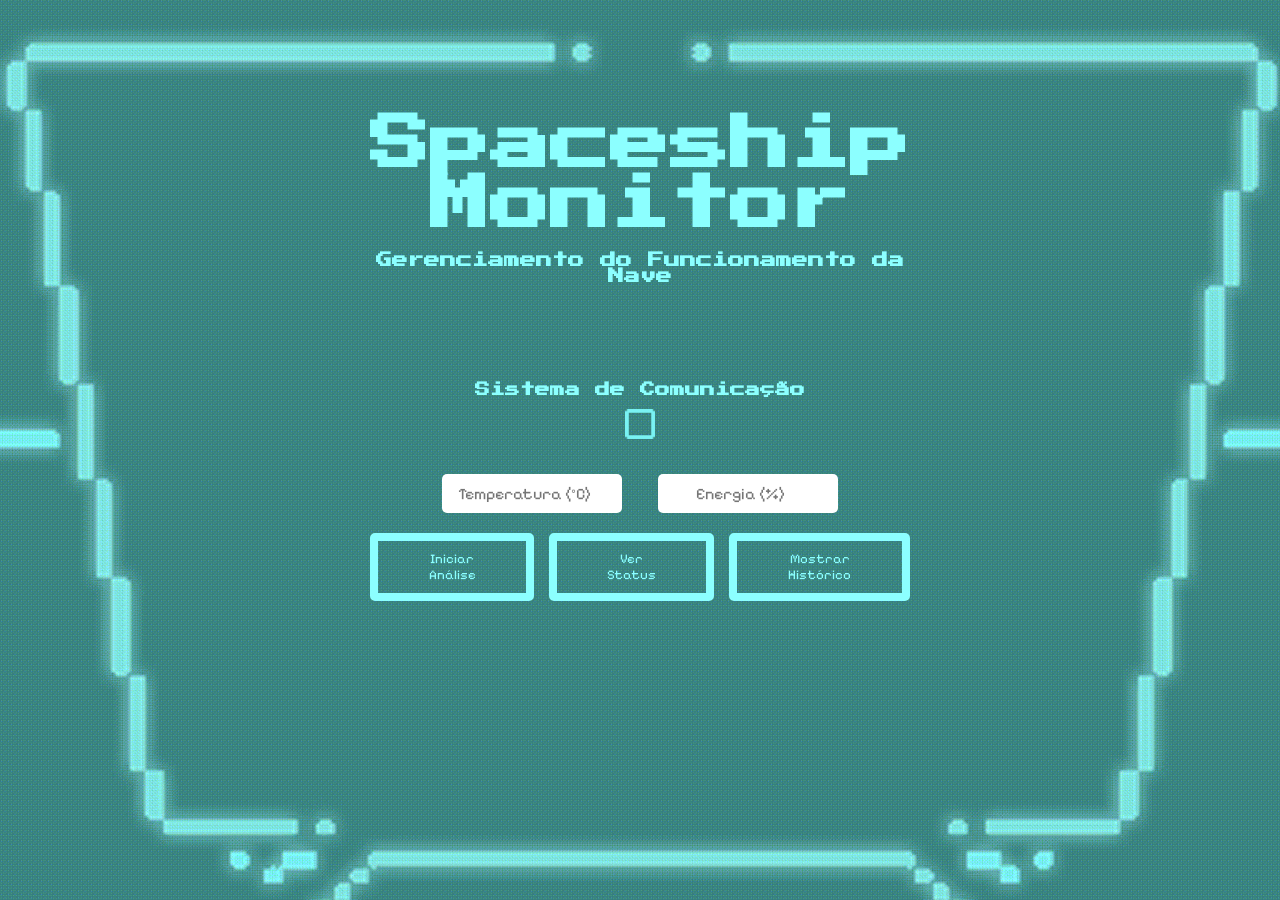
==== DSA and SERS/index.html @ 6ad05627 "Adding program" ====
<!DOCTYPE html>
<html lang="pt-BR">
<head>
    <meta charset="UTF-8">
    <link rel="stylesheet" href="style.css">
    <title>Mission Control AI</title>
    
</head>
<body class="monitor">

    <h1>Spaceship Monitor</h1> <br>
    <h4>Gerenciamento do Funcionamento da Nave</h4> <br>

    <h2>Sistema de Comunicação</h2>

    <div class="status_comunicacao">
        <input  type="checkbox" id="comunicacao" placeholder="Status da Comunicação">
        <label  for="comunicacao"></label>
    </div>

    <input      type="number" id="temperatura" placeholder="Temperatura (°C)">
    <input      type="number" id="energia" placeholder="Energia (%)"> <br>
    
    <div class ="botoes">
    <button     onclick="iniciarAnalise()">Iniciar Análise</button>
    <button     onclick="statusNave()">Ver Status</button>
    <button     onclick="mostrarHistorico()">Mostrar Histórico</button>
    </div>

    <div id="saida"></div>

    <script src="script.js"></script>

</body>
</html>
---- DSA and SERS/style.css ----
@import url('https://fonts.googleapis.com/css2?family=Chakra+Petch:wght@400;700&display=swap');
@import url('https://fonts.googleapis.com/css2?family=Press+Start+2P&display=swap');
@import url('https://fonts.googleapis.com/css2?family=Pixelify+Sans:wght@400..700&family=Press+Start+2P&display=swap');

h1 {
    font-family:            "Press Start 2P", sans-serif;
    color:                  #8cffff;
    text-align:             center;
    font-size:              60px;
    margin:                 20px 0;
    position:               relative;
    top:                    75px;
    margin-bottom:          55px;
}

h4 {
    font-family:            "Press Start 2P", sans-serif;
    color:                  #8cffff;
    text-align:             center;
}

h2 {
    font-family:            "Press Start 2P", sans-serif;
    font-size:              15px;
    color:                  #8cffff;
    text-align:             center;
    margin-top:             60px;
}

body.monitor {
    font-family:            "Press Start 2P", sans-serif;
    color:                  #8cffff;
    background-image:       url('img/screen.gif');
    background-size:        cover;
    background-position:    center;
    background-repeat:      no-repeat;
    background-attachment:  fixed;
    margin:                 0;
    padding:                20px;
    text-align:             center;
    margin-left:            350px;
    margin-right:           350px;
    margin-bottom:          200px;
}

input {
    font-family:            "Pixelify Sans", sans-serif;
    font-size:              16px;
    padding:                10px;
    margin:                 10px;
    border:                 none;
    border-radius:          5px;
    width:                  160px;
    text-align:             center;
    position:               relative;
    top:                    10px;
    margin-top:             25px;
}

button {
    font-family:            "Pixelify Sans", sans-serif;
    padding:                10px 50px;
    border-radius:          5px;
    background:             transparent;
    border:                 8px solid #8cffff;
    color:                  #8cffff;
    cursor:                 pointer;
    margin-bottom:          30px;
}

.status_comunicacao input[type="checkbox"] {
    display: none;
}

.status_comunicacao label {
    display:                inline-block;
    width:                  30px; 
    height:                 30px;
    cursor:     pointer;

    background-image:       url('img/not_checked.png'); /* Imagem para comunicação instável */
    background-size:        cover;
    background-repeat:      no-repeat;

    transition:             all 0.3s ease;
}

.status_comunicacao input[type="checkbox"]:checked + label {
  background-image: url('img/checked.png'); 
}

.botoes {
    display:                flex;
    justify-content:        center;
    gap:                    15px;
    margin-top:             20px;
}

#saida {
    margin-top:             20px;
    font-size:              18px;
    line-height:            2.5;
}

.historico-table {
    font-family:            "Pixelify Sans", sans-serif;
    font-size:              15px;
    width:                  75%;
    max-width:              800px;
    margin:                 0 auto;
    border-collapse:        collapse;
    background:             transparent;
    color:                  #8cffff;
}

.historico-table th,
.historico-table td {
    border:                 5px solid #8cffff;
    padding:                10px;
    text-align:             center;
}

.historico-table th {
    background:             transparent;
    color:                  #8cffff;
}
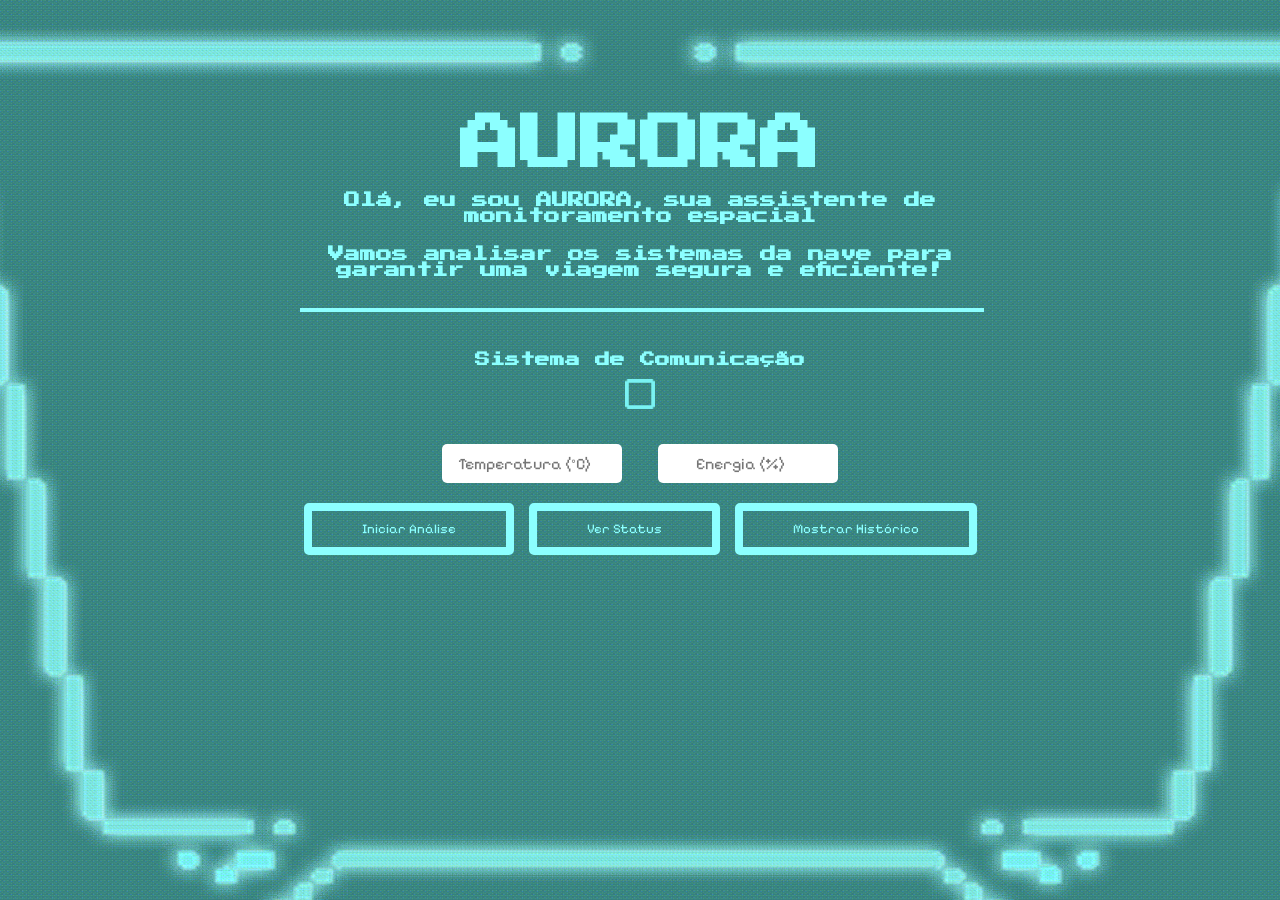
==== commit b003e394: "AURORA Update" ====
--- a/DSA and SERS/index.html
+++ b/DSA and SERS/index.html
@@ -3,13 +3,15 @@
 <head>
     <meta charset="UTF-8">
     <link rel="stylesheet" href="style.css">
-    <title>Mission Control AI</title>
+    <title>SpaceShip System</title>
     
 </head>
 <body class="monitor">
 
-    <h1>Spaceship Monitor</h1> <br>
-    <h4>Gerenciamento do Funcionamento da Nave</h4> <br>
+    <h1>AURORA</h1> <br>
+    <h4>Olá, eu sou AURORA, sua assistente de monitoramento espacial</h4>
+    <h4>Vamos analisar os sistemas da nave para garantir uma viagem segura e eficiente!</h4>
+    <hr>
 
     <h2>Sistema de Comunicação</h2>
 
--- a/DSA and SERS/style.css
+++ b/DSA and SERS/style.css
@@ -24,13 +24,19 @@
     font-size:              15px;
     color:                  #8cffff;
     text-align:             center;
-    margin-top:             60px;
+    margin-top:             40px;
+}
+
+hr {
+    border:                 2px solid #8cffff;
+    margin:                 30px auto;
+    width:                  100%;
 }
 
 body.monitor {
     font-family:            "Press Start 2P", sans-serif;
     color:                  #8cffff;
-    background-image:       url('img/screen.gif');
+    background-image:       url('img/computerScreen.gif');
     background-size:        cover;
     background-position:    center;
     background-repeat:      no-repeat;
@@ -38,9 +44,9 @@
     margin:                 0;
     padding:                20px;
     text-align:             center;
-    margin-left:            350px;
-    margin-right:           350px;
-    margin-bottom:          200px;
+    margin-left:            280px;
+    margin-right:           280px;
+    margin-bottom:          125px;
 }
 
 input {
